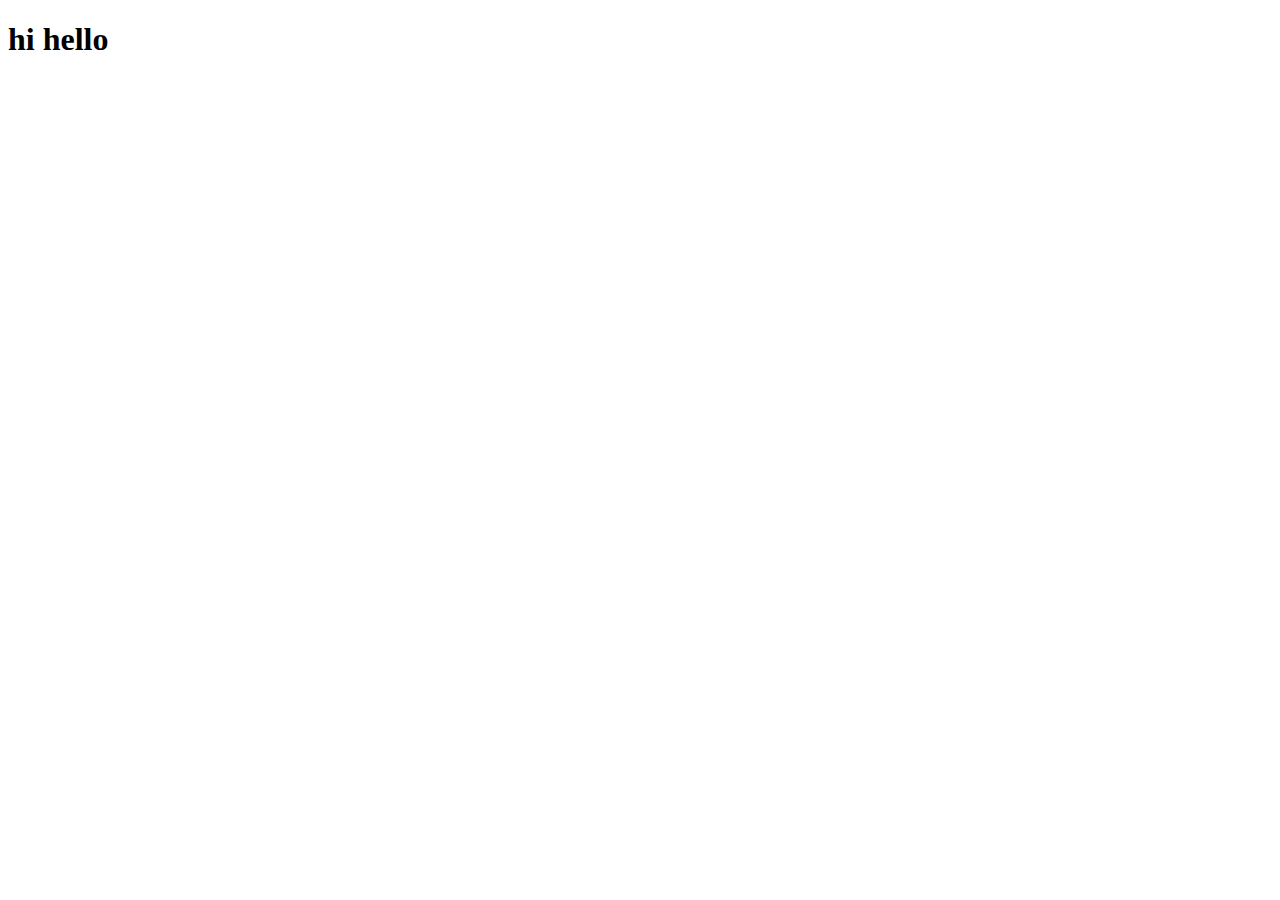
==== index.html @ 4805d941 "second commit" ====
<!DOCTYPE html>
<!--[if lt IE 7]>      <html class="no-js lt-ie9 lt-ie8 lt-ie7"> <![endif]-->
<!--[if IE 7]>         <html class="no-js lt-ie9 lt-ie8"> <![endif]-->
<!--[if IE 8]>         <html class="no-js lt-ie9"> <![endif]-->
<!--[if gt IE 8]>      <html class="no-js"> <!--<![endif]-->
<html>
    <head>
        <meta charset="utf-8">
        <meta http-equiv="X-UA-Compatible" content="IE=edge">
        <title></title>
        <meta name="description" content="">
        <meta name="viewport" content="width=device-width, initial-scale=1">
        <link rel="stylesheet" href="">
    </head>
    <body>

        <h1> hi hello</h1>
        <!--[if lt IE 7]>
            <p class="browsehappy">You are using an <strong>outdated</strong> browser. Please <a href="#">upgrade your browser</a> to improve your experience.</p>
        <![endif]-->
        
        <script src="objects.js" async defer></script>
    </body>
</html>
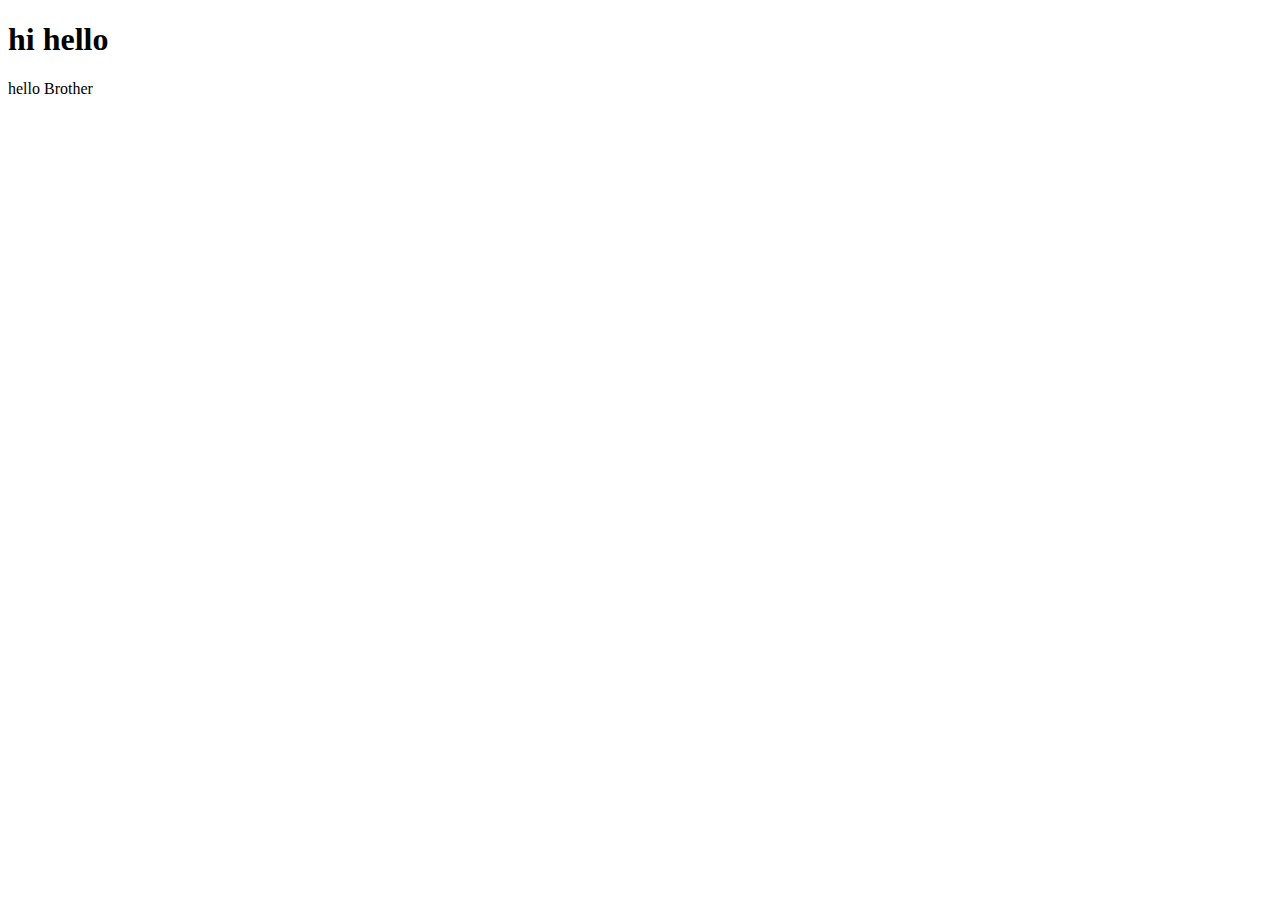
==== commit 48aede7d: "third commit" ====
--- a/index.html
+++ b/index.html
@@ -15,10 +15,12 @@
     <body>
 
         <h1> hi hello</h1>
+        <div id="parentDiv"></div>
         <!--[if lt IE 7]>
             <p class="browsehappy">You are using an <strong>outdated</strong> browser. Please <a href="#">upgrade your browser</a> to improve your experience.</p>
         <![endif]-->
         
-        <script src="objects.js" async defer></script>
+        <script src="Bom.js" async defer></script>
+        <script src="Dom.js" async defer></script>
     </body>
 </html>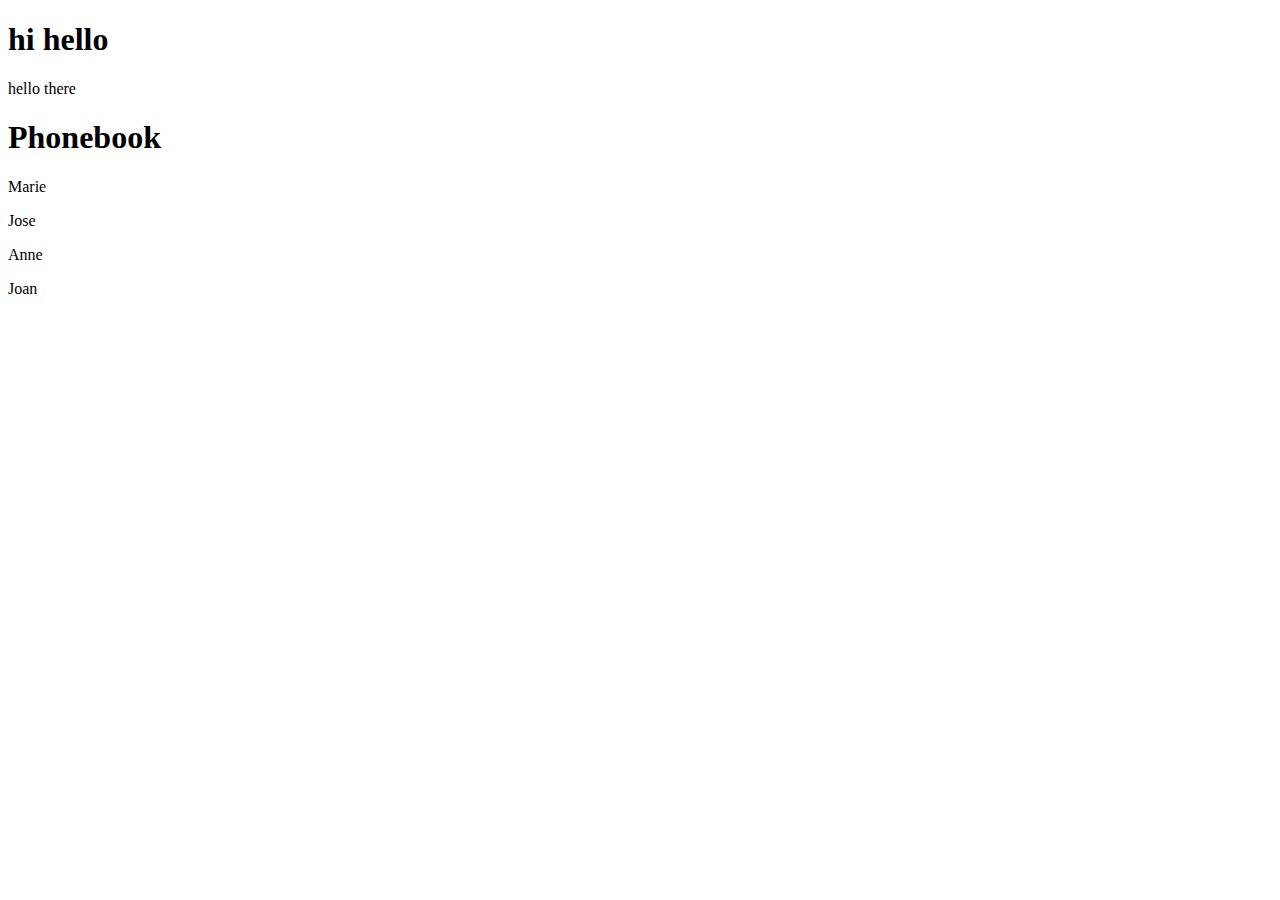
==== commit 8581a5d9: "fourth commit" ====
--- a/index.html
+++ b/index.html
@@ -4,23 +4,27 @@
 <!--[if IE 8]>         <html class="no-js lt-ie9"> <![endif]-->
 <!--[if gt IE 8]>      <html class="no-js"> <!--<![endif]-->
 <html>
-    <head>
-        <meta charset="utf-8">
-        <meta http-equiv="X-UA-Compatible" content="IE=edge">
-        <title></title>
-        <meta name="description" content="">
-        <meta name="viewport" content="width=device-width, initial-scale=1">
-        <link rel="stylesheet" href="">
-    </head>
-    <body>
+  <head>
+    <meta charset="utf-8" />
+    <meta http-equiv="X-UA-Compatible" content="IE=edge" />
+    <title></title>
+    <meta name="description" content="" />
+    <meta name="viewport" content="width=device-width, initial-scale=1" />
+    <link rel="stylesheet" href="" />
+  </head>
+  <body>
+    <h1>hi hello</h1>
+    <div id="parentDiv">hello there</div>
+    <div class="class1">
+      <h1 id="page-title">Phonebook</h1>
 
-        <h1> hi hello</h1>
-        <div id="parentDiv"></div>
-        <!--[if lt IE 7]>
-            <p class="browsehappy">You are using an <strong>outdated</strong> browser. Please <a href="#">upgrade your browser</a> to improve your experience.</p>
-        <![endif]-->
-        
-        <script src="Bom.js" async defer></script>
-        <script src="Dom.js" async defer></script>
-    </body>
-</html>+      <p class="family">Marie</p>
+      <p class="family">Jose</p>
+      <p class="work">Anne</p>
+      <p class="work">Joan</p>
+    </div>
+   
+    <script src="Bom.js" async defer></script>
+    <script src="Dom.js" async defer></script>
+  </body>
+</html>
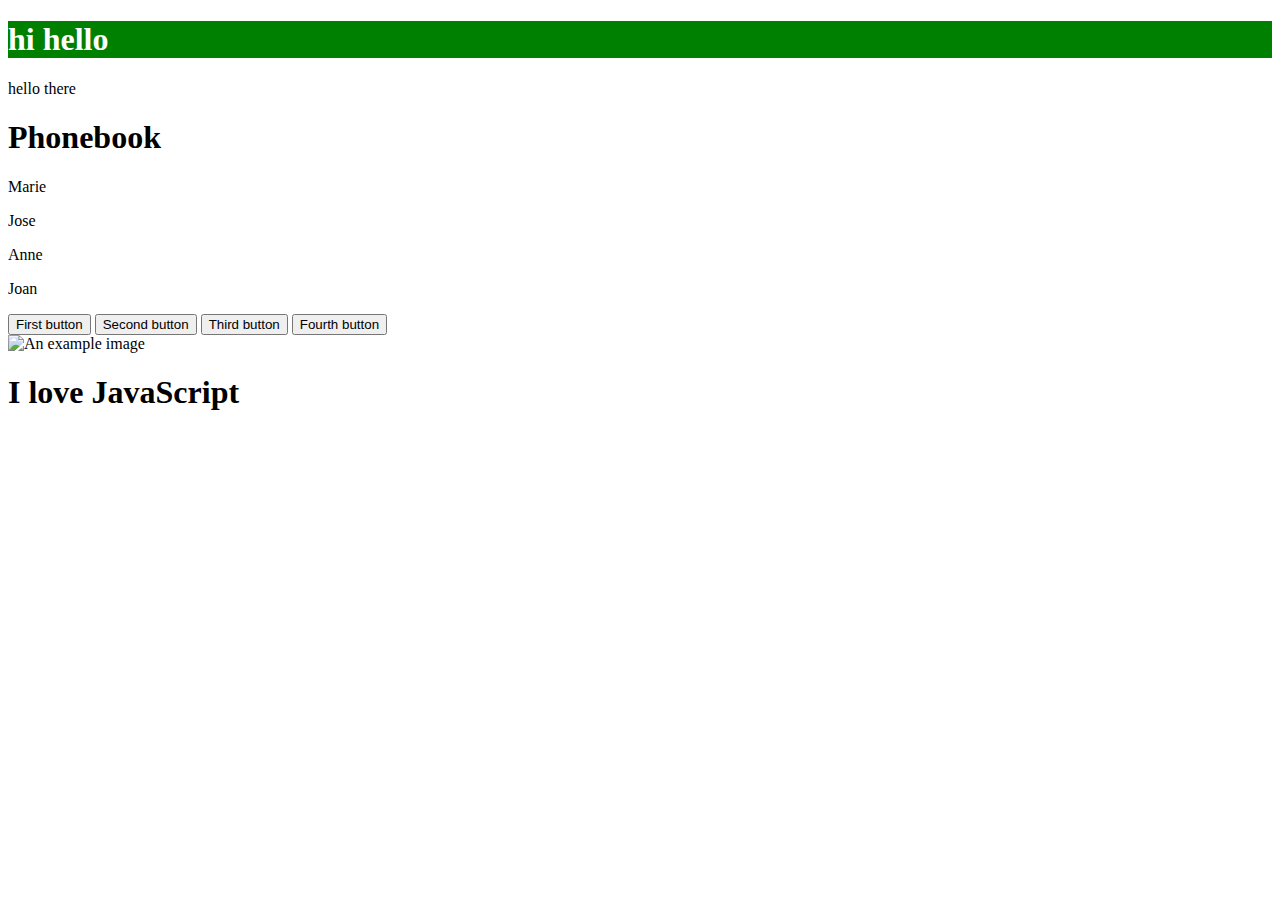
==== commit ef106c53: "fifth commit" ====
--- a/index.html
+++ b/index.html
@@ -18,11 +18,21 @@
     <div class="class1">
       <h1 id="page-title">Phonebook</h1>
 
-      <p class="family">Marie</p>
+      <p class="family brother man elder">Marie</p>
       <p class="family">Jose</p>
       <p class="work">Anne</p>
       <p class="work">Joan</p>
     </div>
+
+    <div>
+        <button>First button</button>
+        <button>Second button</button>
+        <button>Third button</button>
+        <button>Fourth button</button>
+    </div>  
+
+    <img src="image.jpg" alt="An example image" height="200">
+    <h1>I love JavaScript</h1>
    
     <script src="Bom.js" async defer></script>
     <script src="Dom.js" async defer></script>
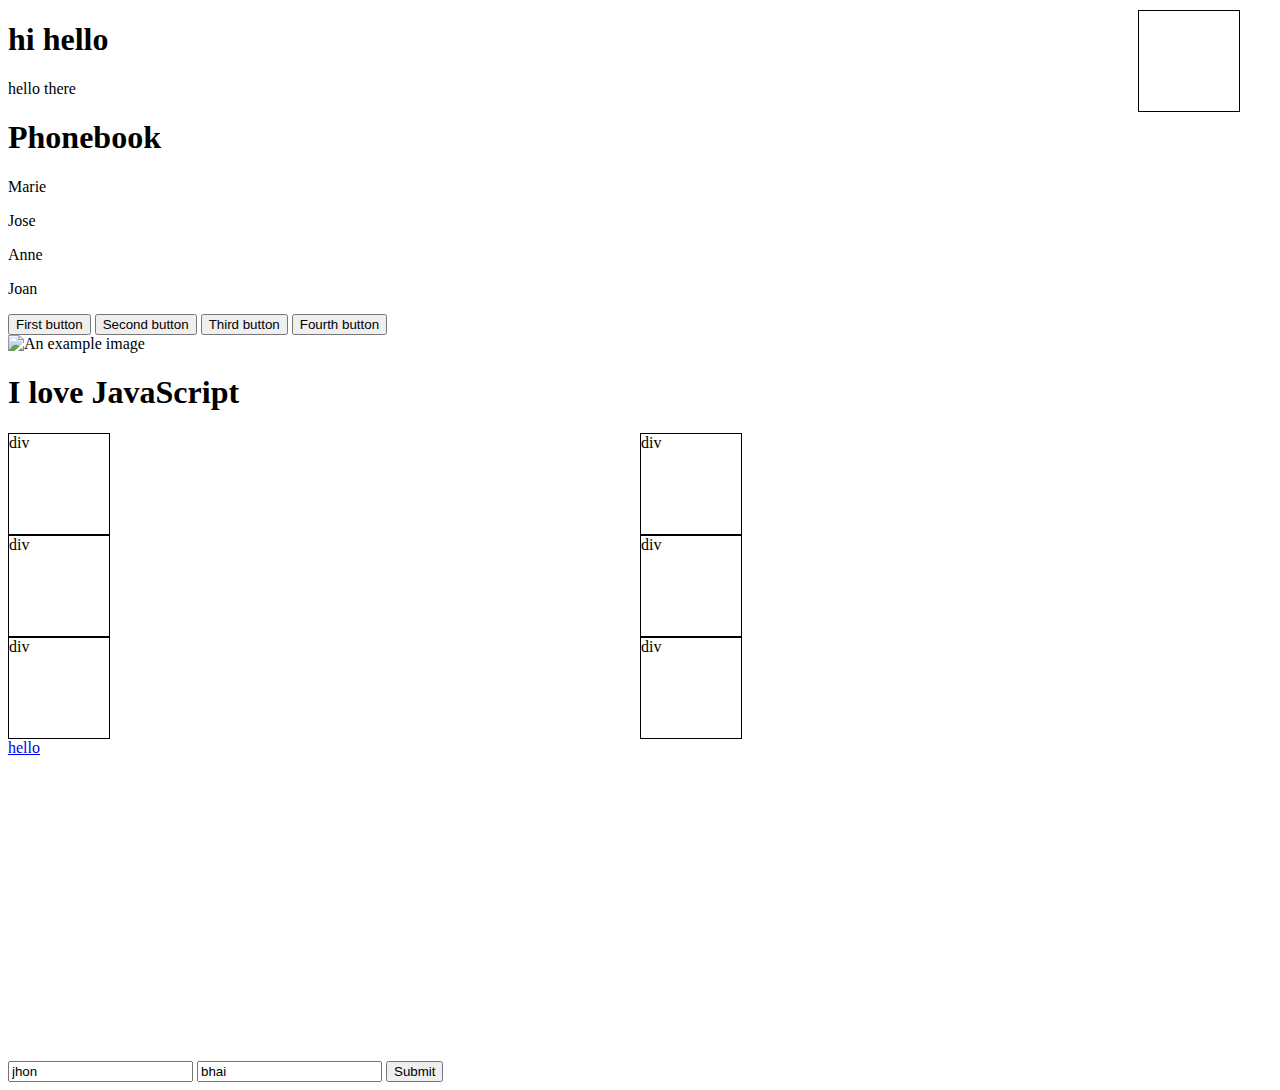
==== commit c0bb264c: "seventh commit" ====
--- a/index.html
+++ b/index.html
@@ -33,8 +33,46 @@
 
     <img src="image.jpg" alt="An example image" height="200">
     <h1>I love JavaScript</h1>
+
+    <div style="width: 100px;height: 100px;border: 1px solid black;position: absolute;right: 40px;top:10px;"></div>
+
+
+    <div class="gridcontainer" style="display: grid;grid-template-columns:1fr 1fr;grid-template-rows: 2fr 2fr;">
+      <div style="width: 100px;height: 100px;border: 1px solid black;">div</div>
+      <div style="width: 100px;height: 100px;border: 1px solid black;">div</div>
+      <div style="width: 100px;height: 100px;border: 1px solid black;">div</div>
+      <div style="width: 100px;height: 100px;border: 1px solid black;">div</div>
+      <div style="width: 100px;height: 100px;border: 1px solid black;">div</div>
+      <div style="width: 100px;height: 100px;border: 1px solid black;">div</div>
+    </div>
+    
+<a href="https://www.w3schools.com/html/default.asp">hello</a>
+
+<div class="practice" >
+  <iframe src="https://www.google.com/maps/embed?pb=!1m18!1m12!1m3!1d7777.30939761635!2d77.45971530675888!3d12.929900836096285!2m3!1f0!2f0!3f0!3m2!1i1024!2i768!4f13.1!3m3!1m2!1s0x3bae3933d34fe45d%3A0xbf61aec14bd92c00!2z4LKV4LOK4LKu4LON4LKu4LKY4LKf4LON4LKfIOCyh-CyoeCzjeCysuCyvyDgsrngs4rgsp_gs4fgsrLgs40!5e0!3m2!1sen!2sin!4v1739073449976!5m2!1sen!2sin" width="400" height="300" style="border:0;" allowfullscreen="" loading="lazy" referrerpolicy="no-referrer-when-downgrade"></iframe>
+</div>
+<div class="Form">
+  <form id="form" >
+    <input id="i1" type="text" value="jhon"/>
+    <input id="i2" type="text" value="bhai"/>
+    <input type="submit"/>
+  </form>
+</div>
+    
    
-    <script src="Bom.js" async defer></script>
-    <script src="Dom.js" async defer></script>
+    <!-- <script src="Bom.js" async defer></script>
+    <script src="Dom.js" async defer></script> -->
+    <script>
+      let form= document.getElementById('form')
+      form.addEventListener("submit",(event)=>{
+          event.preventDefault()
+          let i1= document.getElementById("i1").value
+          let i2= document.getElementById('i2').value
+          console.log(i1,i2)
+      })
+
+      
+
+    </script>
   </body>
 </html>
